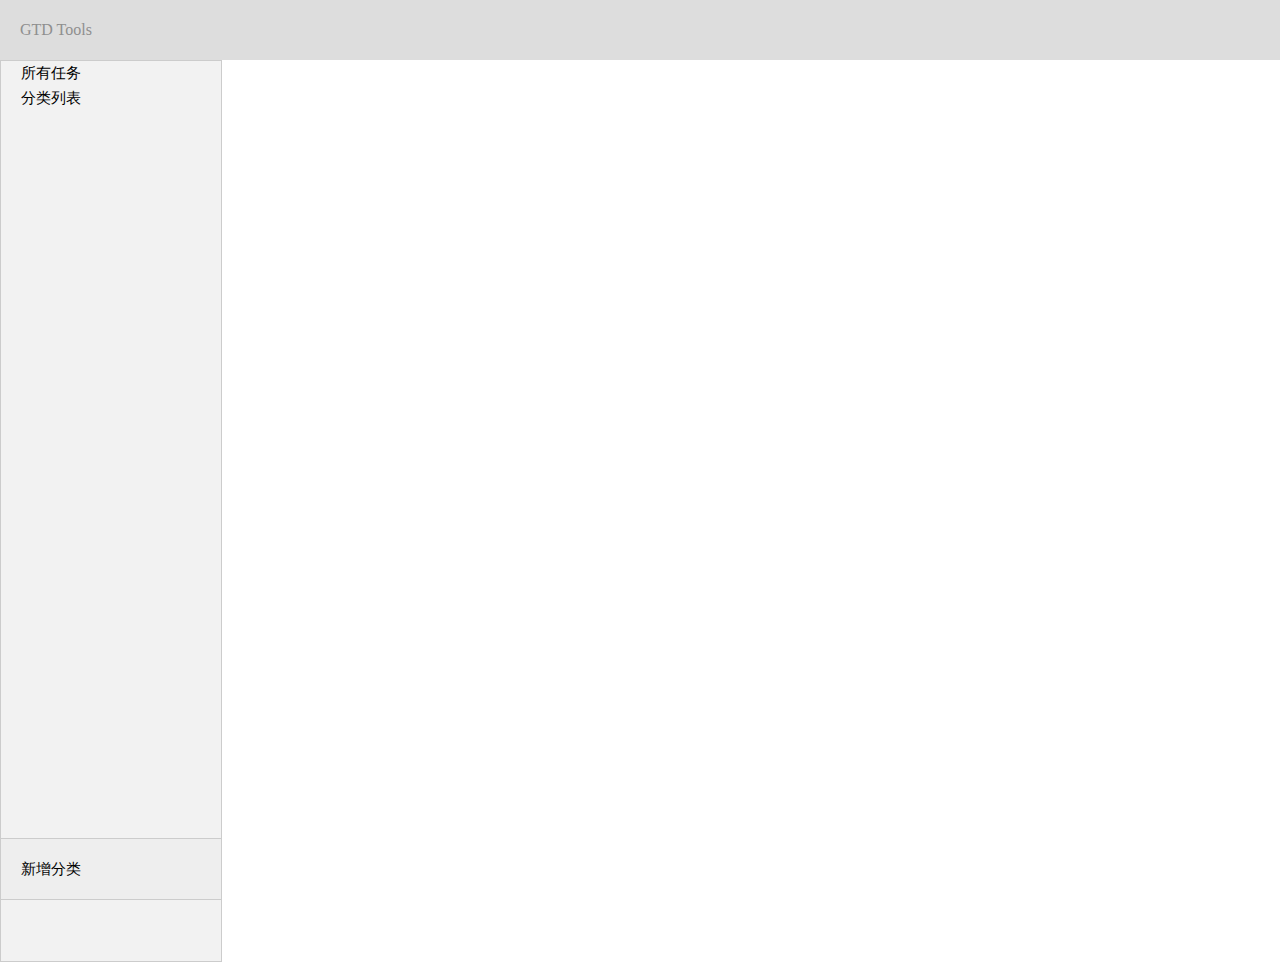
==== task0002/task0003.html @ c9a0d706 "update_task0003_20151122" ====
<!DOCTYPE html>
<html lang="en">
<head>
	<meta charset="UTF-8">
	<title>task 3</title>
	<style>
		html{height:100%}
		body{height:100%}
		body,div,ul,li,img,a,p{padding: 0;margin: 0;}
		body{font-family: '微软雅黑'}
		.head{position: fixed;width: 100%;background: #ddd;height: 60px ;color: #8F8F8F;line-height: 60px;padding-left: 20px;z-index: 1;}
		.manage{position: absolute;width: 200px;height:100%;background: #F2F2F2;margin-top: 60px;padding: 0 0 0 20px;font-size: 15px;line-height: 25px;border:1px solid #ccc;}
		.manage footer{position: fixed;left: 0;bottom: 0;height: 60px;line-height: 60px;background: #eee;width: 200px;padding-left: 20px;border:1px solid #ccc;}
		.main aside{position: relative;width: 200px;height: 100%;}
		.main header{position: fixed;top: 0;height: 60px;background:#eee; }
		.main footer{position: fixed;bottom: 0;height: 60px;background:#eee;}
	</style>
	<script>
		window.onload=function(){

		}
	</script>
</head>
<body>
	<header class='head'>GTD Tools</header>
	<aside class='manage'>
		<span>所有任务</span>
		<ul>分类列表</ul>
		<footer>
			新增分类
		</footer>
	</aside>
	<article class='main'>
		<aside>
			<header></header>
			<footer></footer>
		</aside>
		<section>
			
		</section>
	</article>
</body>
</html>
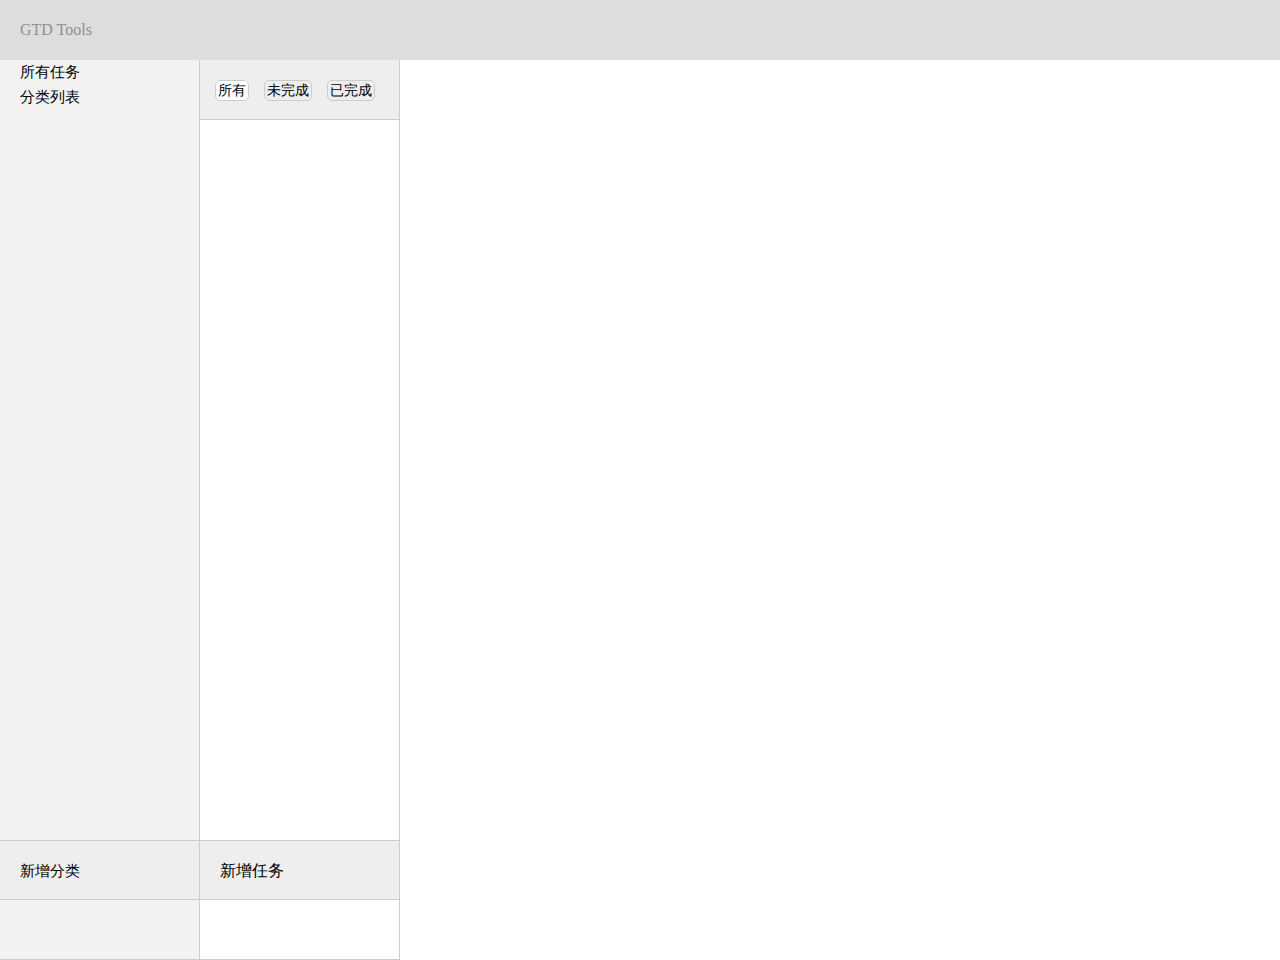
==== commit a40097e5: "update_task0003_20151123" ====
--- a/task0002/task0003.html
+++ b/task0002/task0003.html
@@ -6,14 +6,24 @@
 	<style>
 		html{height:100%}
 		body{height:100%}
-		body,div,ul,li,img,a,p{padding: 0;margin: 0;}
+		body,div,ul,li,img,a,p,header,aside,section,article,footer{padding: 0;margin: 0;
+			-webkit-box-sizing: border-box;
+			-moz-box-sizing: border-box;
+			box-sizing: border-box;}
 		body{font-family: '微软雅黑'}
-		.head{position: fixed;width: 100%;background: #ddd;height: 60px ;color: #8F8F8F;line-height: 60px;padding-left: 20px;z-index: 1;}
-		.manage{position: absolute;width: 200px;height:100%;background: #F2F2F2;margin-top: 60px;padding: 0 0 0 20px;font-size: 15px;line-height: 25px;border:1px solid #ccc;}
-		.manage footer{position: fixed;left: 0;bottom: 0;height: 60px;line-height: 60px;background: #eee;width: 200px;padding-left: 20px;border:1px solid #ccc;}
-		.main aside{position: relative;width: 200px;height: 100%;}
-		.main header{position: fixed;top: 0;height: 60px;background:#eee; }
-		.main footer{position: fixed;bottom: 0;height: 60px;background:#eee;}
+		.manage,.manage footer,.main aside,.main header,.main footer{border-right:1px solid #ccc;border-bottom: 1px solid #ccc;}
+		.head{position: fixed;width: 100%;background: #ddd;height: 60px ;color: #8F8F8F;line-height: 60px;padding-left: 20px;z-index: 1;
+			}
+		.manage{position: absolute;top: 60px;width: 200px;height:100%;background: #F2F2F2;padding-left:20px;font-size: 15px;line-height: 25px;}
+		.manage footer{position: fixed;left: 0;bottom: 0;height: 60px;line-height: 60px;background: #eee;width: 200px;padding-left: 20px;border-top: 1px solid #ccc;}
+		.manage footer span{cursor: pointer;}
+		.main{position: absolute;top: 60px;left: 200px;width: 200px;height: 100%;}
+		.main aside{position: absolute;width: 200px;height: 100%;}
+		.main header{position: fixed;height: 60px;width: 200px;background:#eee;line-height: 60px; }
+		.main header span{cursor: pointer;font-size: 14px;margin-left: 15px;border: 1px solid #ccc;border-radius: 5px;padding: 2px;}
+		.main header span.active{background: #fff;}
+		.main footer{position: fixed;bottom: 0;height: 60px;width: 200px;background:#eee;border-top: 1px solid #ccc; padding-left: 20px;line-height: 60px;}
+		.main footer span{cursor: pointer;}
 	</style>
 	<script>
 		window.onload=function(){
@@ -26,18 +36,14 @@
 	<aside class='manage'>
 		<span>所有任务</span>
 		<ul>分类列表</ul>
-		<footer>
-			新增分类
-		</footer>
+		<footer><span>新增分类</span></footer>
 	</aside>
 	<article class='main'>
 		<aside>
-			<header></header>
-			<footer></footer>
+			<header><span class='active'>所有</span><span>未完成</span><span>已完成</span></header>
+			<footer><span>新增任务</span></footer>
 		</aside>
-		<section>
-			
-		</section>
+		<section></section>
 	</article>
 </body>
 </html>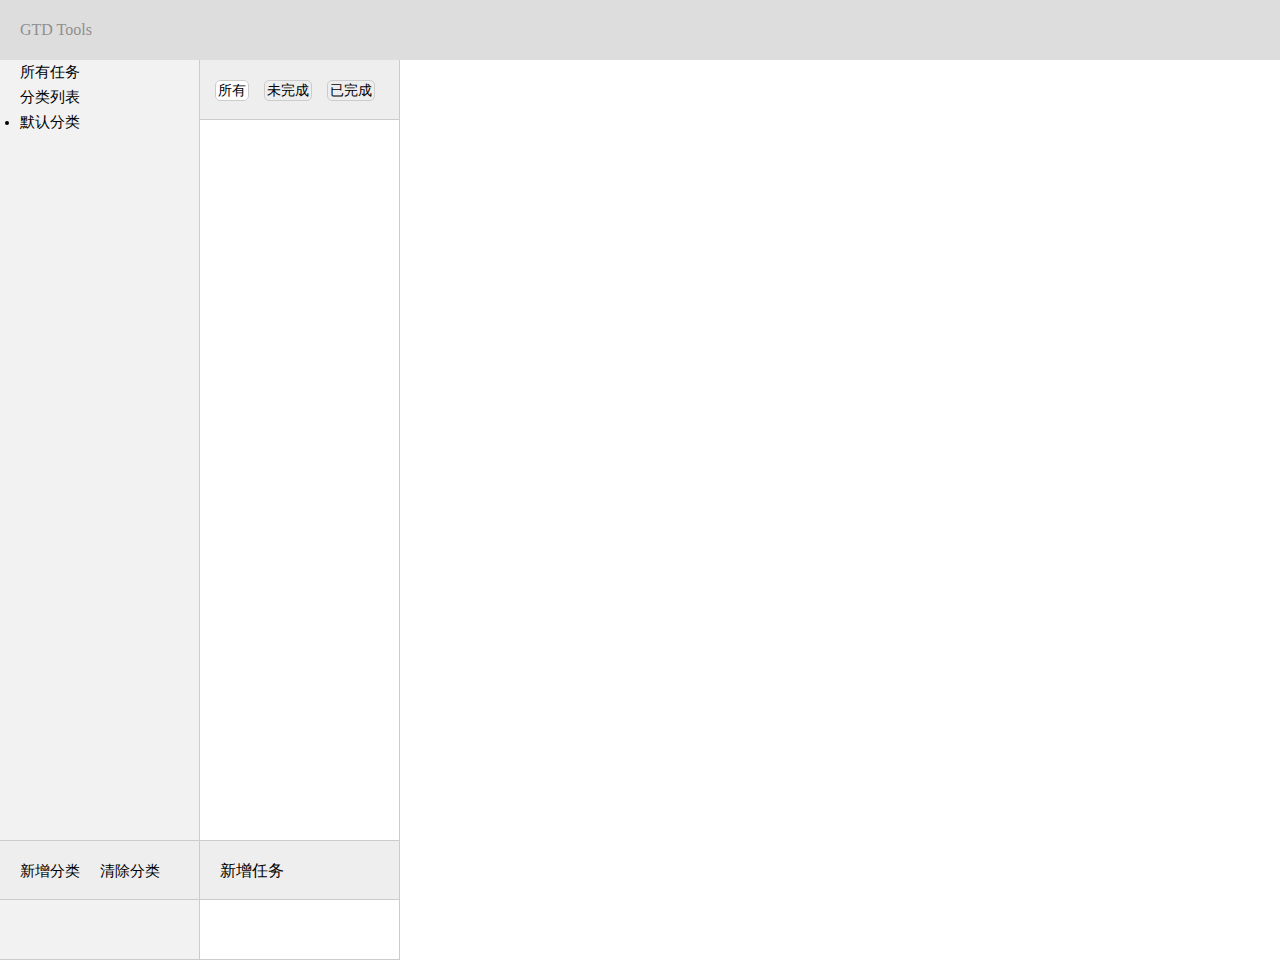
==== commit ecd62557: "update_task0003_20151124" ====
--- a/task0002/task0003.html
+++ b/task0002/task0003.html
@@ -14,20 +14,120 @@
 		.manage,.manage footer,.main aside,.main header,.main footer{border-right:1px solid #ccc;border-bottom: 1px solid #ccc;}
 		.head{position: fixed;width: 100%;background: #ddd;height: 60px ;color: #8F8F8F;line-height: 60px;padding-left: 20px;z-index: 1;
 			}
-		.manage{position: absolute;top: 60px;width: 200px;height:100%;background: #F2F2F2;padding-left:20px;font-size: 15px;line-height: 25px;}
+		.manage{position: absolute;margin: 60px 0 60px 0;top: 0;width: 200px;height:100%;background: #F2F2F2;padding-left:20px;font-size: 15px;line-height: 25px;}
+		.manage ul li{cursor: pointer;}
+		.manage ul li:hover{background: #ddd;}
+		.manage ul li.active{background: #ddd;}
 		.manage footer{position: fixed;left: 0;bottom: 0;height: 60px;line-height: 60px;background: #eee;width: 200px;padding-left: 20px;border-top: 1px solid #ccc;}
-		.manage footer span{cursor: pointer;}
-		.main{position: absolute;top: 60px;left: 200px;width: 200px;height: 100%;}
+		.manage footer span{cursor: pointer;margin-right: 20px;}
+		.main{position: absolute;margin: 60px 0 60px 0;top: 0;left: 200px;width: 200px;height: 100%;}
 		.main aside{position: absolute;width: 200px;height: 100%;}
 		.main header{position: fixed;height: 60px;width: 200px;background:#eee;line-height: 60px; }
 		.main header span{cursor: pointer;font-size: 14px;margin-left: 15px;border: 1px solid #ccc;border-radius: 5px;padding: 2px;}
 		.main header span.active{background: #fff;}
 		.main footer{position: fixed;bottom: 0;height: 60px;width: 200px;background:#eee;border-top: 1px solid #ccc; padding-left: 20px;line-height: 60px;}
 		.main footer span{cursor: pointer;}
+		.popup{position: absolute;top: 0;left: 0;height: 100%;width: 100%;background: #000;opacity: 0.3;z-index: 10;display: none;}
+		.popup div{position: absolute;top: 50%;left: 50%;height: 300px;width: 400px;margin-left: -200px;margin-top: -150px;background: #fff;border-radius: 10px;padding: 40px;font-size: 20px;}
+		.popup div #newclass,.popup div #newtask{width: 300px;height: 50px;line-height: 50px;font-size: 30px;margin: 10px 0 30px 0;border-radius: 10px;}
+		.popup div .btn{width: 100px;height: 40px;border-radius: 10px;float: right;margin-right: 10px;cursor: pointer;background: #c8c;font-size: 20px;font-family: '微软雅黑'}
+		.popup div .btn:hover{background: #a6a;}
+		.popup div .exit{position: absolute;right: 20px;top: 10px;font-size: 30px;cursor: pointer;}
+		.popup div .exit:hover{color: #c00;}
 	</style>
 	<script>
 		window.onload=function(){
+			var addclass=document.getElementById('addclass');
+			var addtask=document.getElementById('addtask');
+			var clearclass=document.getElementById('clearclass');
+			var popup=document.getElementsByClassName('popup');
+			var exit=document.getElementsByClassName('exit');
+			var confirm=document.getElementsByClassName('confirm');
+			var cancel=document.getElementsByClassName('cancel');
+			var newclass=document.getElementById('newclass');
+			var newtask=document.getElementById('newtask');
+			//验证分类唯一性
+			function unique(arr){
+				var temp=[];
+				for(var i=0;i<arr.length;i++){
+					var flag=true;
+					for(var j=0;j<temp.length;j++){
+						if(temp[j]==arr[i]){
+							flag=false;
+							continue;
+						}
+					}
+					arr[i] && flag==true && temp.push(arr[i]);
+				}
+				return temp;
+			}
+			//本地存储保存分类
+			if(localStorage.newclass){
+				var storage=unique(localStorage.newclass.split(/\s/));
+				for(var i=0;i<storage.length;i++){
+					var storageLi=document.createElement('li');
+					storageLi.innerHTML=storage[i];
+					document.getElementsByTagName('ul')[0].appendChild(storageLi);
+				}
+			}else{localStorage.newclass='';}
+			
+			//弹出层效果
+			addclass.onclick=function(){
+				popup[0].style.display="block";
+			}
+			addtask.onclick=function(){
+				popup[1].style.display="block";
+			}
+			clearclass.onclick=function(){
+				confirm("删除所有分类？") && function(){
+					for(var i=mylist.length-1;i>0;i--){
+						mylist[i].remove();
+					}
+					localStorage.newclass='';	
+				}()
+			}
+			for(var i=0;i<exit.length;i++){
+				exit[i].index=i;
+				exit[i].onclick=function(){
+					popup[this.index].style.display='none';
+				}
+			}
+			for(var i=0;i<cancel.length;i++){
+				cancel[i].index=i;
+				cancel[i].onclick=function(){
+					popup[this.index].style.display='none';
+				}
+			}
+			confirm[0].onclick=function(){				
+				for(var i=0;i<mylist.length;i++){
+					if(newclass.value==mylist[i].innerHTML){
+						alert('这个分类已存在，换一个吧！');
+						newclass.value='';
+						return false;
+					}
+				}
+				var oli=document.createElement('li');
+				oli.innerHTML=newclass.value;
+				newclass.value='';
+				document.getElementsByTagName('ul')[0].appendChild(oli);
+				popup[0].style.display='none';
+				localStorage.newclass=localStorage.newclass+oli.innerHTML+' ';
+				mylist=document.getElementsByClassName('manage')[0].getElementsByTagName('li');
+				oli.addEventListener('click',mylistFouce,false);
+			}
 
+			//管理栏效果
+			var mylist=document.getElementsByClassName('manage')[0].getElementsByTagName('li');
+
+			function mylistFouce(){
+				for(var j in mylist){mylist[j].className=''}
+				this.className='active';
+			}
+			for(var i=0;i<mylist.length;i++){
+				mylist[i].addEventListener('click',mylistFouce,false);				
+			}
+
+			//localStorage.clear();
 		}
 	</script>
 </head>
@@ -35,15 +135,35 @@
 	<header class='head'>GTD Tools</header>
 	<aside class='manage'>
 		<span>所有任务</span>
-		<ul>分类列表</ul>
-		<footer><span>新增分类</span></footer>
+		<ul>分类列表
+			<li>默认分类</li>
+		</ul>
+		<footer><span id='addclass'>新增分类</span><span id='clearclass'>清除分类</span></footer>
 	</aside>
 	<article class='main'>
 		<aside>
 			<header><span class='active'>所有</span><span>未完成</span><span>已完成</span></header>
-			<footer><span>新增任务</span></footer>
+			<footer><span id='addtask'>新增任务</span></footer>
 		</aside>
 		<section></section>
 	</article>
-</body>
+	<div class="popup">
+		<div>
+			<p>新增分类</p><hr>
+			<p>分类标题</p>
+			<input type="text" id='newclass'><br>
+			<button class="btn cancel">取消</button><button class="btn confirm">确定</button>
+			<span class="exit">×</span>
+		</div>
+	</div>
+	<div class="popup">
+		<div>
+			<p>新增任务</p><hr>
+			<p>任务标题</p>
+			<input type="text" id='newtask'><br>
+			<button class="btn cancel">取消</button><button class="btn confirm">确定</button>
+			<span class="exit">×</span>
+		</div>
+	</div>
+</body> 
 </html>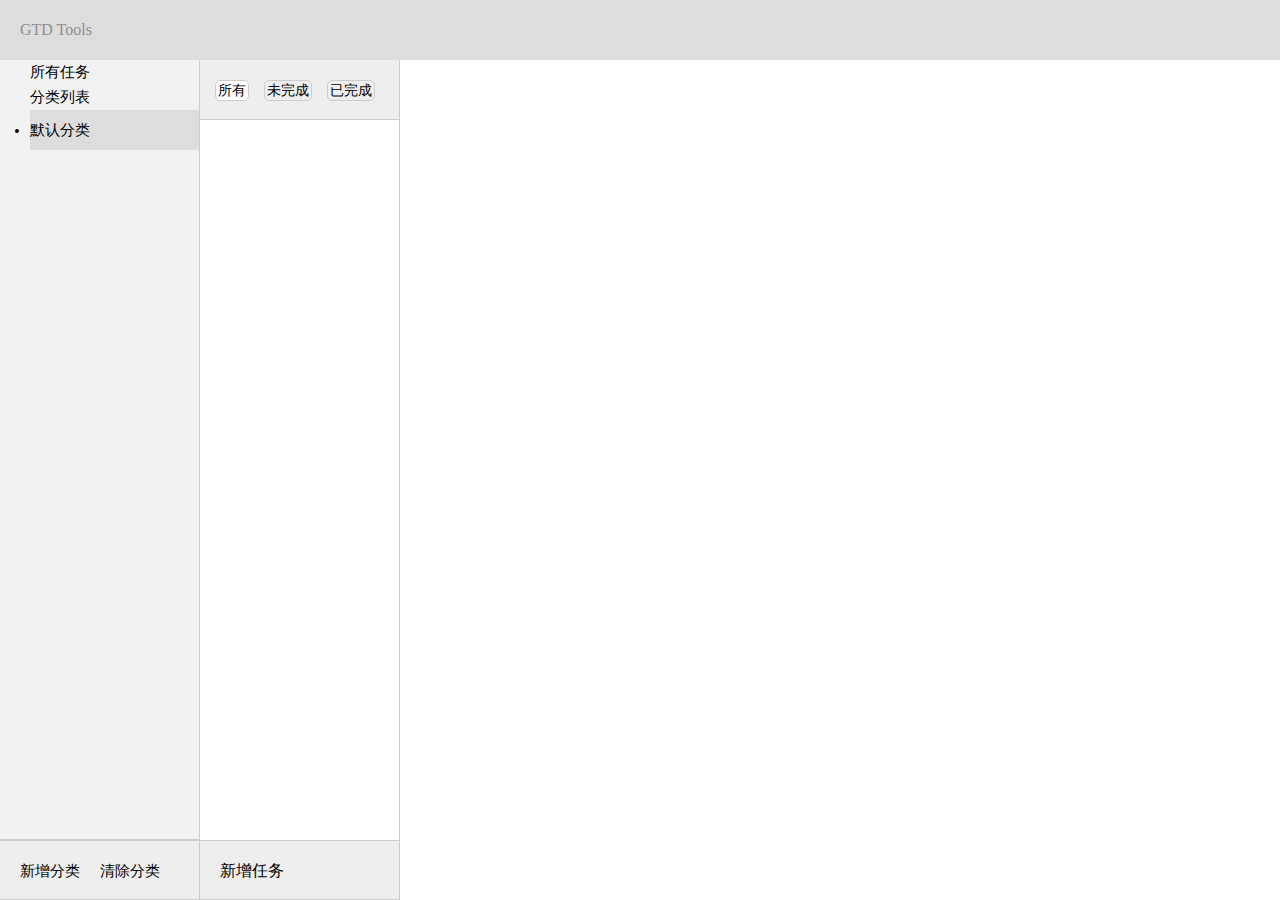
==== commit 9b2e5575: "update_task0003_20151125" ====
--- a/task0002/task0003.html
+++ b/task0002/task0003.html
@@ -1,7 +1,11 @@
 <!DOCTYPE html>
-<html lang="en">
+<html lang="zh-cmn-Hans">
 <head>
 	<meta charset="UTF-8">
+	<meta http-equiv="X-UA-Compatible" content="IE=edge,chrome=1">
+	<meta name="viewport" content="initial-scale=1,maximum-scale=3,minimum-scale=1,user-scalable=no">
+	<meta name="description" content="This is a system of the task management.">
+	<meta name="telucis" content="telucis@126.com">
 	<title>task 3</title>
 	<style>
 		html{height:100%}
@@ -12,21 +16,30 @@
 			box-sizing: border-box;}
 		body{font-family: '微软雅黑'}
 		.manage,.manage footer,.main aside,.main header,.main footer{border-right:1px solid #ccc;border-bottom: 1px solid #ccc;}
-		.head{position: fixed;width: 100%;background: #ddd;height: 60px ;color: #8F8F8F;line-height: 60px;padding-left: 20px;z-index: 1;
-			}
-		.manage{position: absolute;margin: 60px 0 60px 0;top: 0;width: 200px;height:100%;background: #F2F2F2;padding-left:20px;font-size: 15px;line-height: 25px;}
-		.manage ul li{cursor: pointer;}
+		.head{width: 100%;background: #ddd;min-height: 60px;color: #8F8F8F;line-height: 60px;padding-left: 20px;z-index: 1;
+			}
+		.manage{width: 200px;padding-left: 30px;float: left;overflow: auto;
+			background: #F2F2F2;font-size: 15px;line-height: 25px;}
+		.manage ul li{cursor: pointer;padding-right: 20px;height: 40px;line-height: 40px;}
+		.manage ul li .del{float: right;display: none;font-size: 20px;}
+		.manage ul li .del:hover{color: #fff;}
 		.manage ul li:hover{background: #ddd;}
+		.manage ul li:hover .del{display: block;z-index: 10;}
 		.manage ul li.active{background: #ddd;}
-		.manage footer{position: fixed;left: 0;bottom: 0;height: 60px;line-height: 60px;background: #eee;width: 200px;padding-left: 20px;border-top: 1px solid #ccc;}
+		.manage footer{position: fixed;left: 0;bottom: 0;height: 60px;padding-left: 20px;
+			line-height: 60px;background: #eee;width: 200px;border-top: 1px solid #ccc;z-index: 1;}
 		.manage footer span{cursor: pointer;margin-right: 20px;}
-		.main{position: absolute;margin: 60px 0 60px 0;top: 0;left: 200px;width: 200px;height: 100%;}
-		.main aside{position: absolute;width: 200px;height: 100%;}
-		.main header{position: fixed;height: 60px;width: 200px;background:#eee;line-height: 60px; }
-		.main header span{cursor: pointer;font-size: 14px;margin-left: 15px;border: 1px solid #ccc;border-radius: 5px;padding: 2px;}
-		.main header span.active{background: #fff;}
-		.main footer{position: fixed;bottom: 0;height: 60px;width: 200px;background:#eee;border-top: 1px solid #ccc; padding-left: 20px;line-height: 60px;}
-		.main footer span{cursor: pointer;}
+		.main{float:left;position: relative;}
+		.main aside{width: 200px;height: 100%;float: left;}
+		.main aside header{position: absolute;height: 60px;width: 200px;background:#eee;line-height: 60px; }
+		.main aside header span{cursor: pointer;font-size: 14px;margin-left: 15px;border: 1px solid #ccc;border-radius: 5px;padding: 2px;}
+		.main aside header span.active{background: #fff;}
+		.main aside div{width: 200px;height: 100%;padding: 60px 0 60px 0;overflow: auto;}
+		.main aside div ul{display: none;}
+		.main aside div ul.active{display: block;}
+		.main section{height: 100%;float: left;}
+		.main aside footer{position: fixed;bottom: 0;height: 60px;width: 200px;background:#eee;border-top: 1px solid #ccc; padding-left: 20px;line-height: 60px;}
+		.main aside footer span{cursor: pointer;}
 		.popup{position: absolute;top: 0;left: 0;height: 100%;width: 100%;background: #000;opacity: 0.3;z-index: 10;display: none;}
 		.popup div{position: absolute;top: 50%;left: 50%;height: 300px;width: 400px;margin-left: -200px;margin-top: -150px;background: #fff;border-radius: 10px;padding: 40px;font-size: 20px;}
 		.popup div #newclass,.popup div #newtask{width: 300px;height: 50px;line-height: 50px;font-size: 30px;margin: 10px 0 30px 0;border-radius: 10px;}
@@ -35,6 +48,7 @@
 		.popup div .exit{position: absolute;right: 20px;top: 10px;font-size: 30px;cursor: pointer;}
 		.popup div .exit:hover{color: #c00;}
 	</style>
+	<script src="js/task0003_style.js"></script>
 	<script>
 		window.onload=function(){
 			var addclass=document.getElementById('addclass');
@@ -42,10 +56,12 @@
 			var clearclass=document.getElementById('clearclass');
 			var popup=document.getElementsByClassName('popup');
 			var exit=document.getElementsByClassName('exit');
-			var confirm=document.getElementsByClassName('confirm');
+			var afirm=document.getElementsByClassName('afirm');
 			var cancel=document.getElementsByClassName('cancel');
 			var newclass=document.getElementById('newclass');
 			var newtask=document.getElementById('newtask');
+			//动态CSS
+			subStyle();
 			//验证分类唯一性
 			function unique(arr){
 				var temp=[];
@@ -63,29 +79,34 @@
 			}
 			//本地存储保存分类
 			if(localStorage.newclass){
-				var storage=unique(localStorage.newclass.split(/\s/));
+				var storage=unique(localStorage.newclass.split(/\|/));
 				for(var i=0;i<storage.length;i++){
 					var storageLi=document.createElement('li');
-					storageLi.innerHTML=storage[i];
+					storageLi.innerHTML=storage[i]+'<span class="del">×</span>';
 					document.getElementsByTagName('ul')[0].appendChild(storageLi);
+					storageLi.getElementsByTagName('span')[0].addEventListener('click',mydel,false);
 				}
 			}else{localStorage.newclass='';}
 			
 			//弹出层效果
 			addclass.onclick=function(){
 				popup[0].style.display="block";
+				newclass.focus();
 			}
 			addtask.onclick=function(){
 				popup[1].style.display="block";
 			}
-			clearclass.onclick=function(){
-				confirm("删除所有分类？") && function(){
+			clearclass.addEventListener('click',add_class,false)
+
+			function add_class(){
+				if(confirm("删除全部分类？")){
 					for(var i=mylist.length-1;i>0;i--){
 						mylist[i].remove();
 					}
 					localStorage.newclass='';	
-				}()
-			}
+				}
+			}
+			
 			for(var i=0;i<exit.length;i++){
 				exit[i].index=i;
 				exit[i].onclick=function(){
@@ -98,7 +119,8 @@
 					popup[this.index].style.display='none';
 				}
 			}
-			confirm[0].onclick=function(){				
+			//添加分类
+			afirm[0].onclick=function(){				
 				for(var i=0;i<mylist.length;i++){
 					if(newclass.value==mylist[i].innerHTML){
 						alert('这个分类已存在，换一个吧！');
@@ -107,27 +129,49 @@
 					}
 				}
 				var oli=document.createElement('li');
-				oli.innerHTML=newclass.value;
-				newclass.value='';
+				oli.innerHTML=newclass.value+'<span class="del">×</span>';
 				document.getElementsByTagName('ul')[0].appendChild(oli);
 				popup[0].style.display='none';
-				localStorage.newclass=localStorage.newclass+oli.innerHTML+' ';
+				localStorage.newclass=localStorage.newclass+newclass.value+'|';
 				mylist=document.getElementsByClassName('manage')[0].getElementsByTagName('li');
 				oli.addEventListener('click',mylistFouce,false);
+				oli.getElementsByTagName('span')[0].addEventListener('click',mydel,false);
+				//添加任务栏
+				var oul=document.createElement('ul');
+				oul.setAttribute('id',newclass.value);
+				document.getElementsByClassName('main')[0].getElementsByTagName('div')[0].appendChild(oul);
+
+				newclass.value='';
 			}
 
 			//管理栏效果
 			var mylist=document.getElementsByClassName('manage')[0].getElementsByTagName('li');
-
+			function mydel(){
+				var mydel_string=this.parentNode.innerHTML.replace(/\<span class\=\"del\"\>×\<\/span\>/,'');
+				this.parentNode.remove();
+				localStorage.newclass=localStorage.newclass.replace(eval('/'+mydel_string+'\|/g'),'');
+				console.log(localStorage.newclass);
+				console.log(mydel_string);
+				document.getElementById(mydel_string).remove();
+			}
 			function mylistFouce(){
 				for(var j in mylist){mylist[j].className=''}
 				this.className='active';
+				
 			}
 			for(var i=0;i<mylist.length;i++){
 				mylist[i].addEventListener('click',mylistFouce,false);				
 			}
-
-			//localStorage.clear();
+			 
+			//添加任务
+			afirm[1].addEventListener('click',add_task,false);
+			function add_task(){
+				var date_task=new Date();
+				var oli=document.createElement('li');
+				oli.innerHTML=newtask.value;
+				document.getElementsByClassName('main')[0].getElementsByTagName('ul')[0].appendChild(oli);
+
+			}
 		}
 	</script>
 </head>
@@ -136,23 +180,24 @@
 	<aside class='manage'>
 		<span>所有任务</span>
 		<ul>分类列表
-			<li>默认分类</li>
+			<li class="active">默认分类</li>
 		</ul>
 		<footer><span id='addclass'>新增分类</span><span id='clearclass'>清除分类</span></footer>
 	</aside>
 	<article class='main'>
 		<aside>
 			<header><span class='active'>所有</span><span>未完成</span><span>已完成</span></header>
+			<div></div>
 			<footer><span id='addtask'>新增任务</span></footer>
 		</aside>
-		<section></section>
+		<section class='detail'></section>
 	</article>
 	<div class="popup">
 		<div>
 			<p>新增分类</p><hr>
 			<p>分类标题</p>
 			<input type="text" id='newclass'><br>
-			<button class="btn cancel">取消</button><button class="btn confirm">确定</button>
+			<button class="btn cancel">取消</button><button class="btn afirm">确定</button>
 			<span class="exit">×</span>
 		</div>
 	</div>
@@ -161,7 +206,7 @@
 			<p>新增任务</p><hr>
 			<p>任务标题</p>
 			<input type="text" id='newtask'><br>
-			<button class="btn cancel">取消</button><button class="btn confirm">确定</button>
+			<button class="btn cancel">取消</button><button class="btn afirm">确定</button>
 			<span class="exit">×</span>
 		</div>
 	</div>
